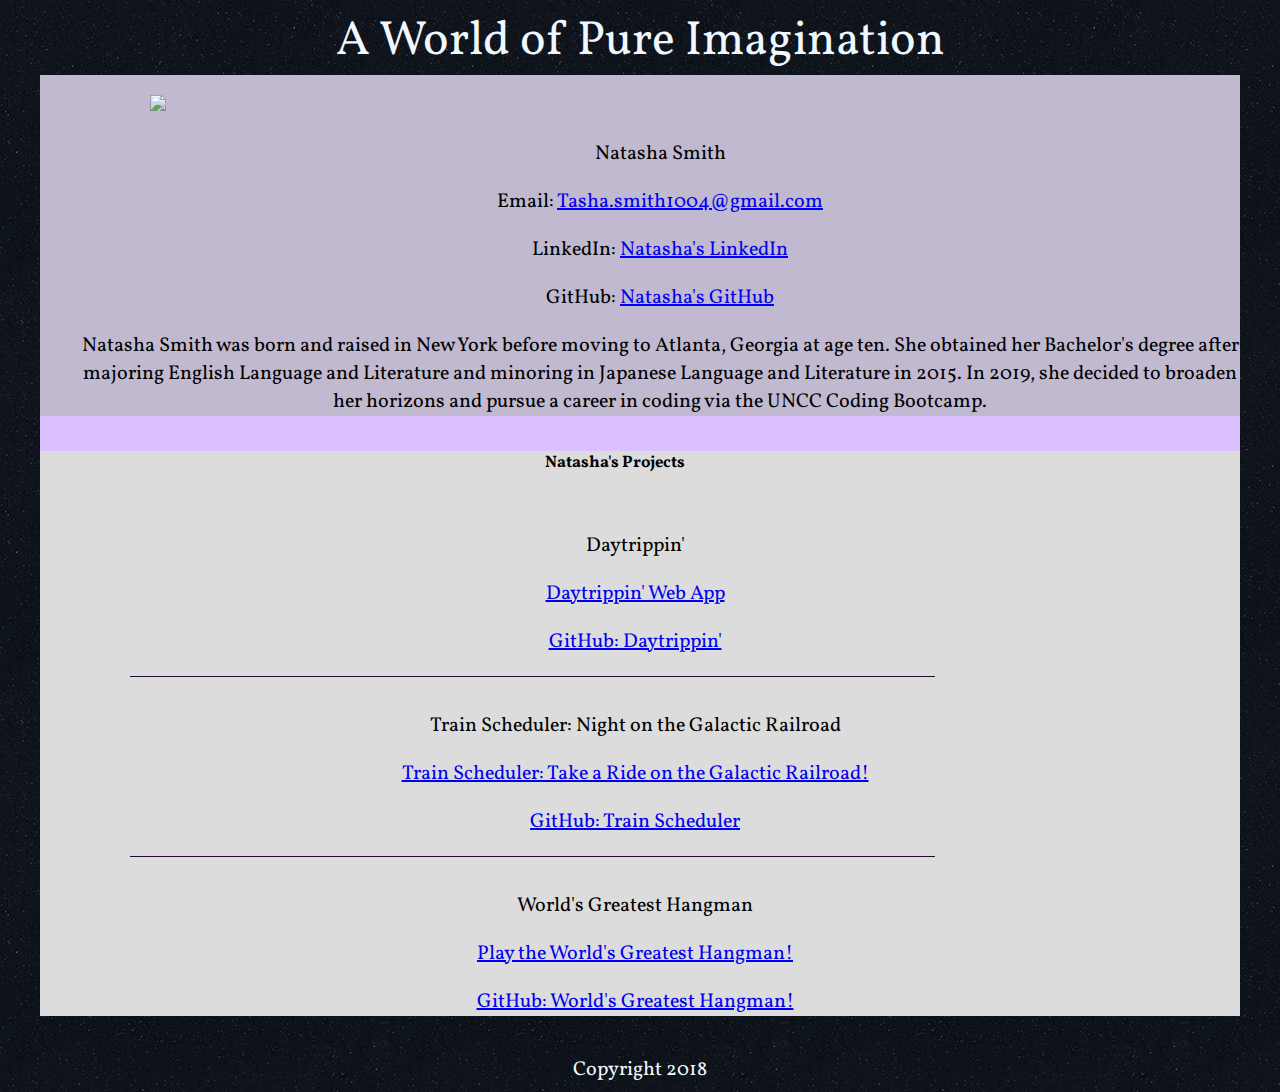
==== profile.html @ a0ae03b3 "second try" ====
<!DOCTYPE html>
<html>
<head>
    <meta charset="utf-8" />
    <meta http-equiv="X-UA-Compatible" content="IE=edge">
    <title>Natasha Smith</title>
    <meta name="viewport" content="width=device-width, initial-scale=1">

    <link href="https://fonts.googleapis.com/css?family=Crimson+Text|Lobster|Noto+Serif|Quicksand|Source+Serif+Pro|Vollkorn" rel="stylesheet">
    <link rel="stylesheet" href="https://stackpath.bootstrapcdn.com/bootstrap/4.1.3/css/bootstrap.min.css" integrity="sha384-MCw98/SFnGE8fJT3GXwEOngsV7Zt27NXFoaoApmYm81iuXoPkFOJwJ8ERdknLPMO" crossorigin="anonymous">
    <link rel="stylesheet" type="text/css" media="screen" href="assets/css/style.css" />

    <script src="main.js"></script>
</head>
<body>
    <header>A World of Pure Imagination</header>
    <div class="container">
        <div class="row">
            <div class="col-sm" id="info">
                    <img src="https://via.placeholder.com/300x300">
                    <div id="mytext">
                        <p>Natasha Smith</p>
                        <p>Email: <a href="mailto:tasha.smith1004@gmail.com">Tasha.smith1004@gmail.com</a></p>
                        <p>LinkedIn: <a href="https://www.linkedin.com/in/natasha-smith-9a850416b/"  target="_blank">Natasha's LinkedIn</a></p>
                        <p>GitHub: <a href="https://github.com/Nesmith05" target="_blank">Natasha's GitHub</a></p>
                        <p>Natasha Smith was born and raised in New York before moving to Atlanta, Georgia at age ten. She obtained her Bachelor's degree after majoring English Language and Literature and minoring in Japanese Language and Literature in 2015. In 2019, she decided to broaden her horizons and pursue a career in coding via the UNCC Coding Bootcamp.</p>
                    </div>

            </div>
            <div class="col-sm" id="sidebar">
                    <p class="projects">
                        <h5>Natasha's Projects</h5>

                        <ul>Daytrippin'</ul>
                        <ul><a href="https://nesmith05.github.io/Daytrippin/" target="_blank">Daytrippin' Web App</a></ul>
                        <ul><a href="https://github.com/Nesmith05/Daytrippin" target="_blank">GitHub: Daytrippin'</a></ul>
                    </p>
                    <div class="border"></div>
                    <p class="projects">
                        <ul>Train Scheduler: Night on the Galactic Railroad</ul>
                        <ul><a href="https://nesmith05.github.io/TrainScheduler/" target="_blank">Train Scheduler: Take a Ride on the Galactic Railroad! </ul>
                        <ul><a href="https://github.com/Nesmith05/TrainScheduler" target="_blank">GitHub: Train Scheduler</a></ul>
                    </p>
                    <div class="border"></div>
                    <p class="projects">
                        <ul>World's Greatest Hangman</ul>
                        <ul><a href="https://nesmith05.github.io/worlds-greatest/" target="_blank">Play the World's Greatest Hangman!</a></ul>
                        <ul><a href="https://github.com/Nesmith05/worlds-greatest" target="_blank">GitHub: World's Greatest Hangman!</a></ul>
                    </p>
            </div>
        </div>
    </div>
    <footer>Copyright 2018</footer>
</body>
</html>
---- assets/css/style.css ----
.container {
    background-color: rgb(218, 192, 255);
    width: 1200px;
    /* margin-left: 60px; */
    /* margin-top: 60px; */

    /* padding: 80px; */
    /* overflow: auto; */
    margin: 0em auto;

}
body {
    background-image: url("../images/ep_naturalblack.png");
    font-family: 'Vollkorn', serif;
    font-size: 20px;
    
}
div {
    display: block;
}
h1 {
    text-align: center;
    /* padding: 20px; */
}
h5 {
    padding-bottom: 30px;
    text-align: center;
}

img {
    margin-left: 110px;
    margin-top: 20px;
    /* align-content: center;
    /* align-self: center; */
    /* align-items: right; */ 
}
header {
    color: aliceblue;
    font-size: 48px;
    /* font-family: 'Segoe UI', Tahoma, Geneva, Verdana, sans-serif; */
    text-align: center;
}
#sidebar {

    /* width: 590px; */
    /* height: 500px; */
    /* padding: 10px; */
    background-color: rgb(220, 220, 220);;
    padding-right: 50px;
    text-align: center;
  

}
.projects {
  margin-top: 35px;
  text-align-last: center;
}
.border {
   border-bottom: 1px solid rgb(36, 9, 46);
   border-bottom-width: 1px;
   width: 70%;
   margin-left: 90px;
   align-content: center;
}
footer {
    color: aliceblue;
}
#info {

	/* width: 500px; */
	/* padding: 40px; */
    /* background-color: blue; */
    background-color:  rgb(193, 185, 208);
    /* height: 500px; */
}
#mytext {
    margin-top: 20px;
    margin-left: 40px;
    text-align: center;

}
footer {
    margin-top: 40px;
    text-align: center;
}
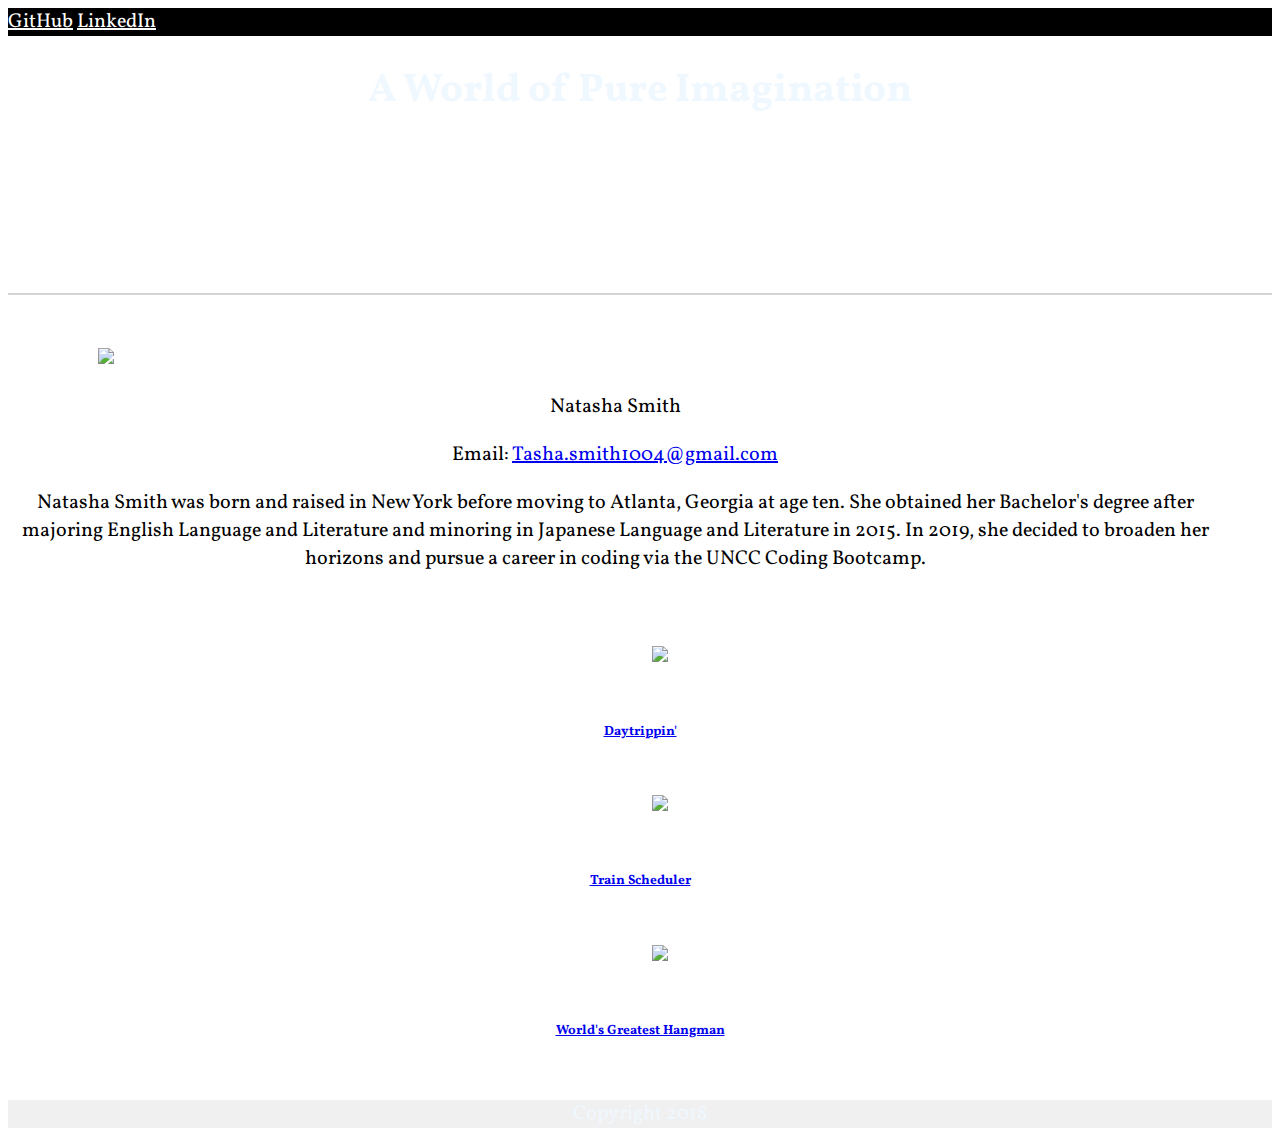
==== commit 7b81f4e6: "portfolio to heroku" ====
--- a/profile.html
+++ b/profile.html
@@ -1,55 +1,78 @@
 <!DOCTYPE html>
 <html>
+
 <head>
     <meta charset="utf-8" />
     <meta http-equiv="X-UA-Compatible" content="IE=edge">
     <title>Natasha Smith</title>
     <meta name="viewport" content="width=device-width, initial-scale=1">
 
-    <link href="https://fonts.googleapis.com/css?family=Crimson+Text|Lobster|Noto+Serif|Quicksand|Source+Serif+Pro|Vollkorn" rel="stylesheet">
-    <link rel="stylesheet" href="https://stackpath.bootstrapcdn.com/bootstrap/4.1.3/css/bootstrap.min.css" integrity="sha384-MCw98/SFnGE8fJT3GXwEOngsV7Zt27NXFoaoApmYm81iuXoPkFOJwJ8ERdknLPMO" crossorigin="anonymous">
+    <link href="https://fonts.googleapis.com/css?family=Crimson+Text|Lobster|Noto+Serif|Quicksand|Source+Serif+Pro|Vollkorn"
+        rel="stylesheet">
+    <link rel="stylesheet" href="https://stackpath.bootstrapcdn.com/bootstrap/4.1.3/css/bootstrap.min.css" integrity="sha384-MCw98/SFnGE8fJT3GXwEOngsV7Zt27NXFoaoApmYm81iuXoPkFOJwJ8ERdknLPMO"
+        crossorigin="anonymous">
     <link rel="stylesheet" type="text/css" media="screen" href="assets/css/style.css" />
 
     <script src="main.js"></script>
 </head>
+
 <body>
-    <header>A World of Pure Imagination</header>
-    <div class="container">
-        <div class="row">
+    <nav class="navbar navbar-dark" style="background-color: #000000;">
+        <a href="https://github.com/Nesmith05" target="_blank" style=" color: white;">GitHub</a>
+        <a href="https://www.linkedin.com/in/natasha-smith-9a850416b" target="_blank" style=" color: white;">LinkedIn</a>
+    </nav>
+    <div class="jumbotron">
+        <h1>A World of Pure Imagination</h1>
+    </div>
+
+    <div class="container-fluid">
+        <div class="row  bg-light">
             <div class="col-sm" id="info">
-                    <img src="https://via.placeholder.com/300x300">
-                    <div id="mytext">
-                        <p>Natasha Smith</p>
-                        <p>Email: <a href="mailto:tasha.smith1004@gmail.com">Tasha.smith1004@gmail.com</a></p>
-                        <p>LinkedIn: <a href="https://www.linkedin.com/in/natasha-smith-9a850416b/"  target="_blank">Natasha's LinkedIn</a></p>
-                        <p>GitHub: <a href="https://github.com/Nesmith05" target="_blank">Natasha's GitHub</a></p>
-                        <p>Natasha Smith was born and raised in New York before moving to Atlanta, Georgia at age ten. She obtained her Bachelor's degree after majoring English Language and Literature and minoring in Japanese Language and Literature in 2015. In 2019, she decided to broaden her horizons and pursue a career in coding via the UNCC Coding Bootcamp.</p>
-                    </div>
+                <img class="rounded-circle" style="align-items: center;" src="./assets/css/images/1441464_10154899467640074_2581936574332546288_n.png" id="bio-image">
 
             </div>
             <div class="col-sm" id="sidebar">
-                    <p class="projects">
-                        <h5>Natasha's Projects</h5>
-
-                        <ul>Daytrippin'</ul>
-                        <ul><a href="https://nesmith05.github.io/Daytrippin/" target="_blank">Daytrippin' Web App</a></ul>
-                        <ul><a href="https://github.com/Nesmith05/Daytrippin" target="_blank">GitHub: Daytrippin'</a></ul>
-                    </p>
-                    <div class="border"></div>
-                    <p class="projects">
-                        <ul>Train Scheduler: Night on the Galactic Railroad</ul>
-                        <ul><a href="https://nesmith05.github.io/TrainScheduler/" target="_blank">Train Scheduler: Take a Ride on the Galactic Railroad! </ul>
-                        <ul><a href="https://github.com/Nesmith05/TrainScheduler" target="_blank">GitHub: Train Scheduler</a></ul>
-                    </p>
-                    <div class="border"></div>
-                    <p class="projects">
-                        <ul>World's Greatest Hangman</ul>
-                        <ul><a href="https://nesmith05.github.io/worlds-greatest/" target="_blank">Play the World's Greatest Hangman!</a></ul>
-                        <ul><a href="https://github.com/Nesmith05/worlds-greatest" target="_blank">GitHub: World's Greatest Hangman!</a></ul>
-                    </p>
+                <p style="margin-top: 20px;">Natasha Smith</p>
+                <p>Email: <a href="mailto:tasha.smith1004@gmail.com">Tasha.smith1004@gmail.com</a></p>
+                <p>Natasha Smith was born and raised in New York before moving to Atlanta, Georgia at age ten. She
+                    obtained her Bachelor's degree after majoring English Language and Literature and minoring in
+                    Japanese Language and Literature in 2015. In 2019, she decided to broaden her horizons and
+                    pursue a career in coding via the UNCC Coding Bootcamp.
+                </p>
             </div>
+        </div>
+        <div class="row" id="projects">
+            <!-- <div class="col-lg-12" id="projects"> -->
+                <div class="col-lg-4">
+                    <a href="https://nesmith05.github.io/Daytrippin/" target="_blank"><img src="assets/css/images/daydrippin (1).png" class="img-thumbnail"><h6 >Daytrippin'</h6></a>
+                </div>
+                <div class="col-lg-4">
+                    <a href="https://nesmith05.github.io/TrainScheduler/" target="_blank"><img src="assets/css/images/train-scheduler (1).png" class="img-thumbnail"><h6>Train Scheduler</h6>
+                    </a>
+                </div>
+                <div class="col-lg-4">
+                    <a href="https://nesmith05.github.io/worlds-greatest/" target="_blank"><img src="assets/css/images/batman (1).png" class="img-thumbnail"><h6 >World's Greatest Hangman</h6></a>
+                </div>
+            <!-- </div> -->
+            <!-- <h5>Natasha's Projects</h5>
+            <div class="col">
+                <ul></ul>
+                <ul><a href="https://nesmith05.github.io/Daytrippin/" target="_blank"><img src="assets/css/images/daydrippin (1).png"></a></ul>
+                <ul><a href="https://github.com/Nesmith05/Daytrippin" target="_blank"></a></ul>
+            </div>
+            <div class="col">
+                <ul></ul>
+                <ul><a href="https://nesmith05.github.io/TrainScheduler/" target="_blank"><img src="assets/css/images/train-scheduler (1).png">  </a></ul>
+                <ul><a href="https://github.com/Nesmith05/TrainScheduler" target="_blank"></a></ul>
+            </div>
+            <div class="col">
+                <ul></ul>
+                <ul><a href="https://nesmith05.github.io/worlds-greatest/" target="_blank"><img src="assets/css/images/batman (1).png">!</a></ul>
+                <ul><a href="https://github.com/Nesmith05/worlds-greatest" target="_blank"></a></ul>
+            </div> -->
         </div>
     </div>
     <footer>Copyright 2018</footer>
 </body>
+
 </html>--- a/assets/css/style.css
+++ b/assets/css/style.css
@@ -1,20 +1,11 @@
-.container {
-    background-color: rgb(218, 192, 255);
-    width: 1200px;
-    /* margin-left: 60px; */
-    /* margin-top: 60px; */
 
-    /* padding: 80px; */
-    /* overflow: auto; */
-    margin: 0em auto;
-
-}
 body {
     background-image: url("../images/ep_naturalblack.png");
     font-family: 'Vollkorn', serif;
     font-size: 20px;
     
 }
+
 div {
     display: block;
 }
@@ -27,41 +18,20 @@
     text-align: center;
 }
 
-img {
-    margin-left: 110px;
-    margin-top: 20px;
-    /* align-content: center;
-    /* align-self: center; */
-    /* align-items: right; */ 
+#projects {
+    /* margin-top: 50px; */
 }
-header {
-    color: aliceblue;
-    font-size: 48px;
-    /* font-family: 'Segoe UI', Tahoma, Geneva, Verdana, sans-serif; */
-    text-align: center;
-}
+
 #sidebar {
 
     /* width: 590px; */
     /* height: 500px; */
     /* padding: 10px; */
-    background-color: rgb(220, 220, 220);;
+    /* background-color: white; */
     padding-right: 50px;
     text-align: center;
-  
+}
 
-}
-.projects {
-  margin-top: 35px;
-  text-align-last: center;
-}
-.border {
-   border-bottom: 1px solid rgb(36, 9, 46);
-   border-bottom-width: 1px;
-   width: 70%;
-   margin-left: 90px;
-   align-content: center;
-}
 footer {
     color: aliceblue;
 }
@@ -70,16 +40,48 @@
 	/* width: 500px; */
 	/* padding: 40px; */
     /* background-color: blue; */
-    background-color:  rgb(193, 185, 208);
+    /* background-color:  #ffffff */
     /* height: 500px; */
 }
-#mytext {
-    margin-top: 20px;
-    margin-left: 40px;
+
+footer {
+    margin-top: 40px;
+    text-align: center;
+    background-color: rgb(240, 240, 240);
+}
+.wrapper {
+    background-color: url("../i")
+}
+.jumbotron {
+    background-image: url("./images/architecture-dark-evening-8779701.png"); 
+    height: 230px;
+    background-position: center;
+    background-repeat: no-repeat;
+    background-size: cover;
+    position: relative;
+    border-bottom-width: 2px;
+    border-bottom-color: lightgray;
+    border-bottom-style: solid;
+    color: aliceblue;   
+    text-align: center;
+    margin-bottom: 0px;
+}
+#projects{
+    padding-top: 50px;
     text-align: center;
 
 }
-footer {
-    margin-top: 40px;
-    text-align: center;
+h6{
+    padding: 20px;
+}
+.bg-light{
+    padding-top: 50px;
+
+}
+img{
+    padding-left: 20px;
+    margin-left: 20px;
+}
+#bio-image {
+    margin-left: 70px;
 }